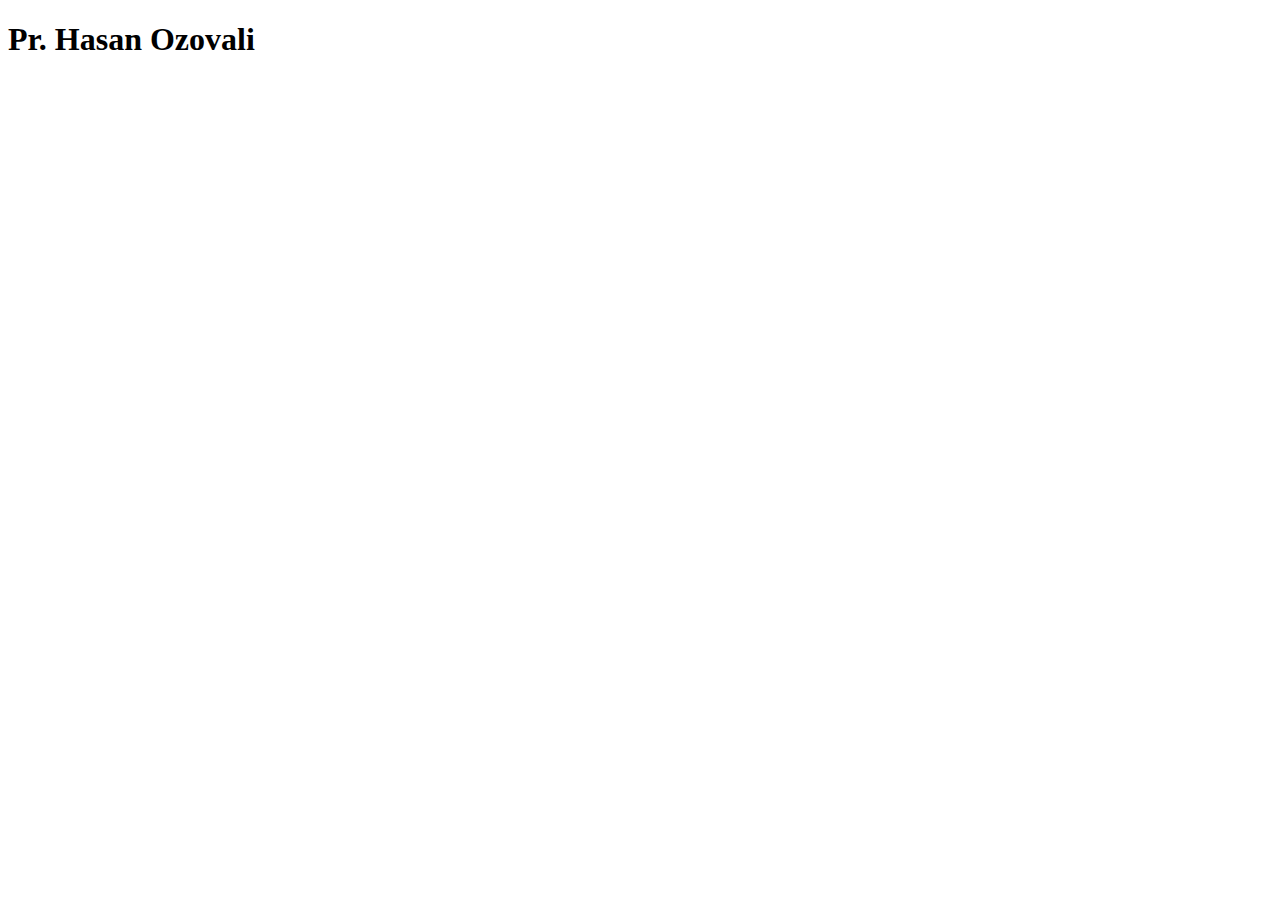
==== Project.html @ cf32a3c8 "Add files via upload" ====
<!DOCTYPE html>
<html lang="en">
<head>
    <meta charset="UTF-8">
    <meta name="viewport" content="width=device-width, initial-scale=1.0">
    <meta http-equiv="X-UA-Compatible" content="ie=edge">
    <title>Our Project</title>
</head>
<body>
    
    <div id="main">

        <h1 id="title">Pr. Hasan Ozovali</h1>


    </div>

</body>
</html>
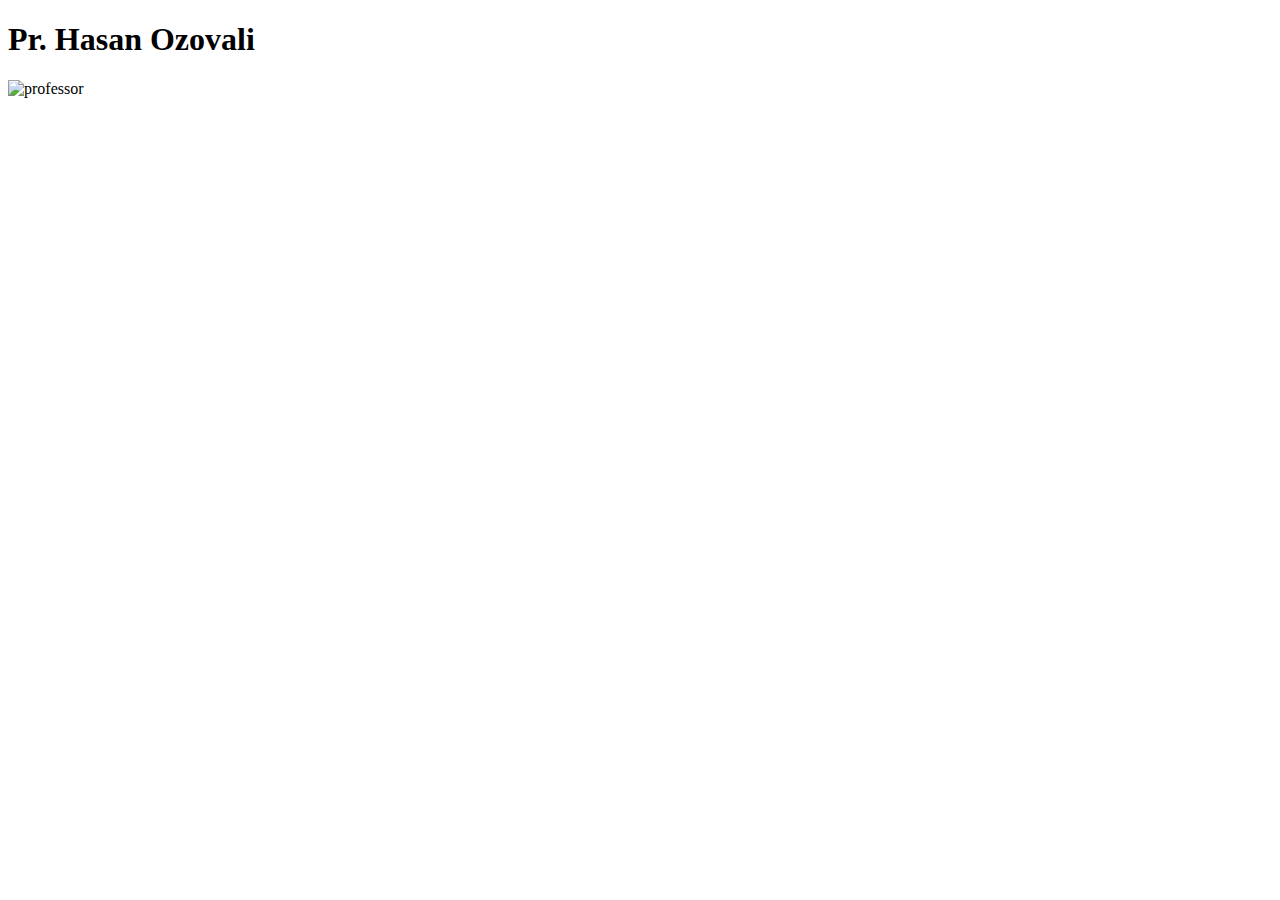
==== commit a373633e: "I added image of professor" ====
--- a/Project.html
+++ b/Project.html
@@ -8,12 +8,17 @@
 </head>
 <body>
     
-    <div id="main">
+    <div id="main" >
 
         <h1 id="title">Pr. Hasan Ozovali</h1>
 
+        <div id="img-div">
 
+
+            <img id="image" src="https://wp.stanforddaily.com/wp-content/uploads/2020/01/Professor.jpg" alt="professor">
+        </div>
     </div>
+    
 
 </body>
 </html>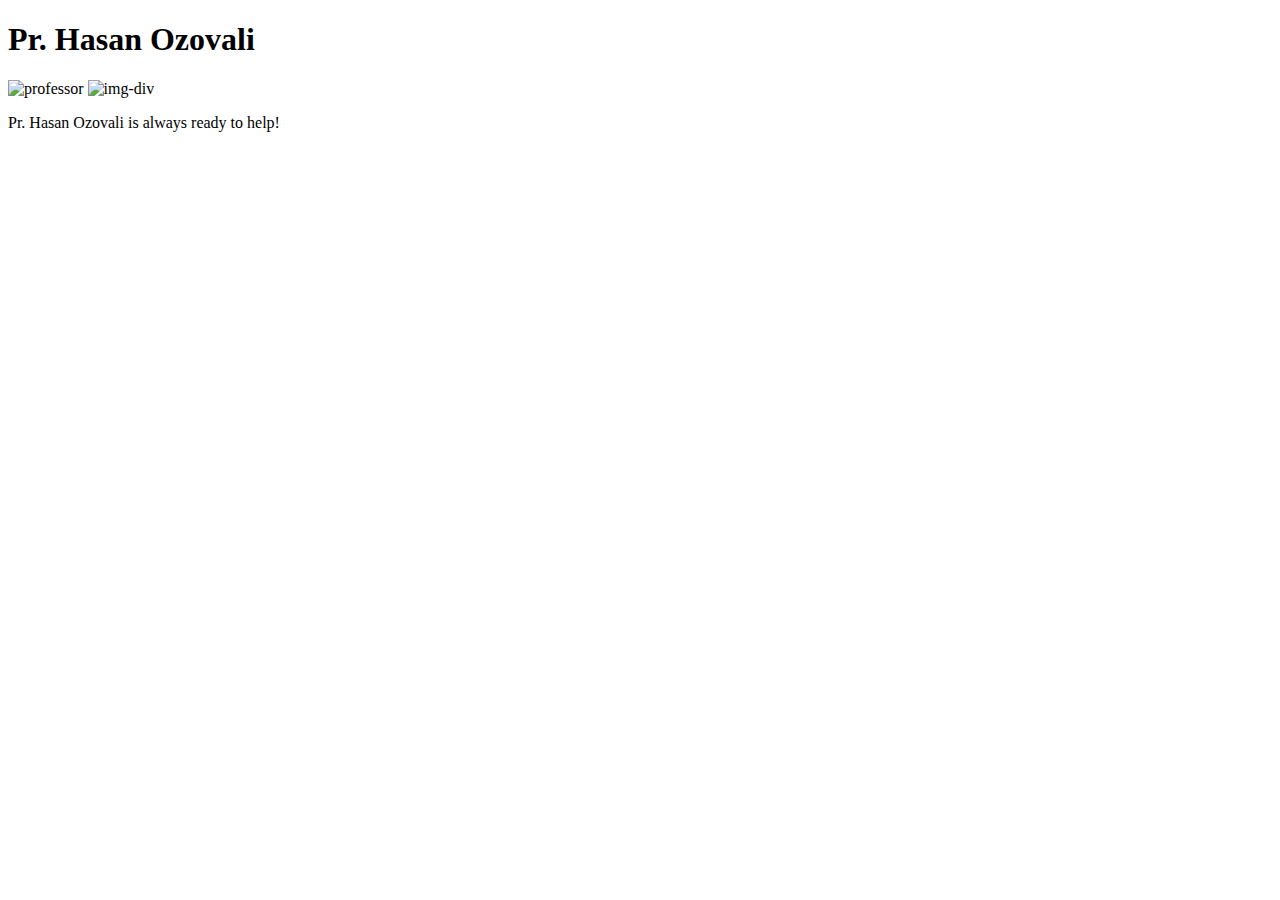
==== commit b78d24e4: "storynumber 6" ====
--- a/Project.html
+++ b/Project.html
@@ -13,9 +13,9 @@
         <h1 id="title">Pr. Hasan Ozovali</h1>
 
         <div id="img-div">
-
-
             <img id="image" src="https://wp.stanforddaily.com/wp-content/uploads/2020/01/Professor.jpg" alt="professor">
+            <img id="img-caption" src="https://www.west-info.eu/files/environ.jpg" alt="img-div">
+            <p id="tribute-info">Pr. Hasan Ozovali is always ready to help!</p>
         </div>
     </div>
     
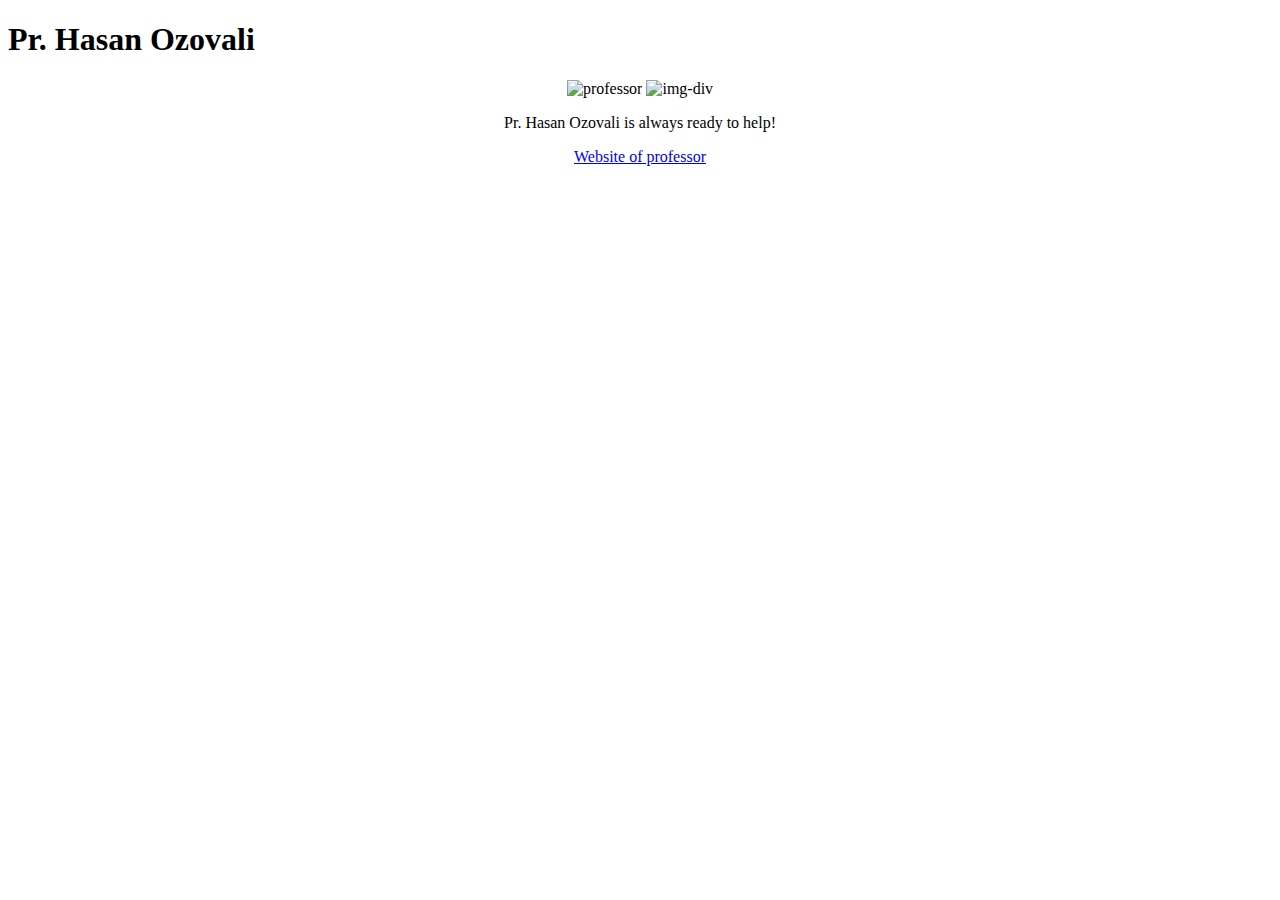
==== commit 90020990: "I added a link,alligned figures and centered them" ====
--- a/Project.html
+++ b/Project.html
@@ -5,6 +5,7 @@
     <meta name="viewport" content="width=device-width, initial-scale=1.0">
     <meta http-equiv="X-UA-Compatible" content="ie=edge">
     <title>Our Project</title>
+    <link rel="stylesheet" href="css\style.css">
 </head>
 <body>
     
@@ -12,10 +13,13 @@
 
         <h1 id="title">Pr. Hasan Ozovali</h1>
 
-        <div id="img-div">
-            <img id="image" src="https://wp.stanforddaily.com/wp-content/uploads/2020/01/Professor.jpg" alt="professor">
-            <img id="img-caption" src="https://www.west-info.eu/files/environ.jpg" alt="img-div">
-            <p id="tribute-info">Pr. Hasan Ozovali is always ready to help!</p>
+        <div id="img-div"> 
+            <center>
+                <img id="image" src="https://wp.stanforddaily.com/wp-content/uploads/2020/01/Professor.jpg" alt="professor">
+                <img id="img-caption" src="https://www.west-info.eu/files/environ.jpg" alt="img-div">
+                <p id="tribute-info">Pr. Hasan Ozovali is always ready to help!</p>
+                <a id="tribute-link" href="https://www.gresham.ac.uk/professorships/environment-professorship/" target="_blank">Website of professor</a>
+            </center>
         </div>
     </div>
     
